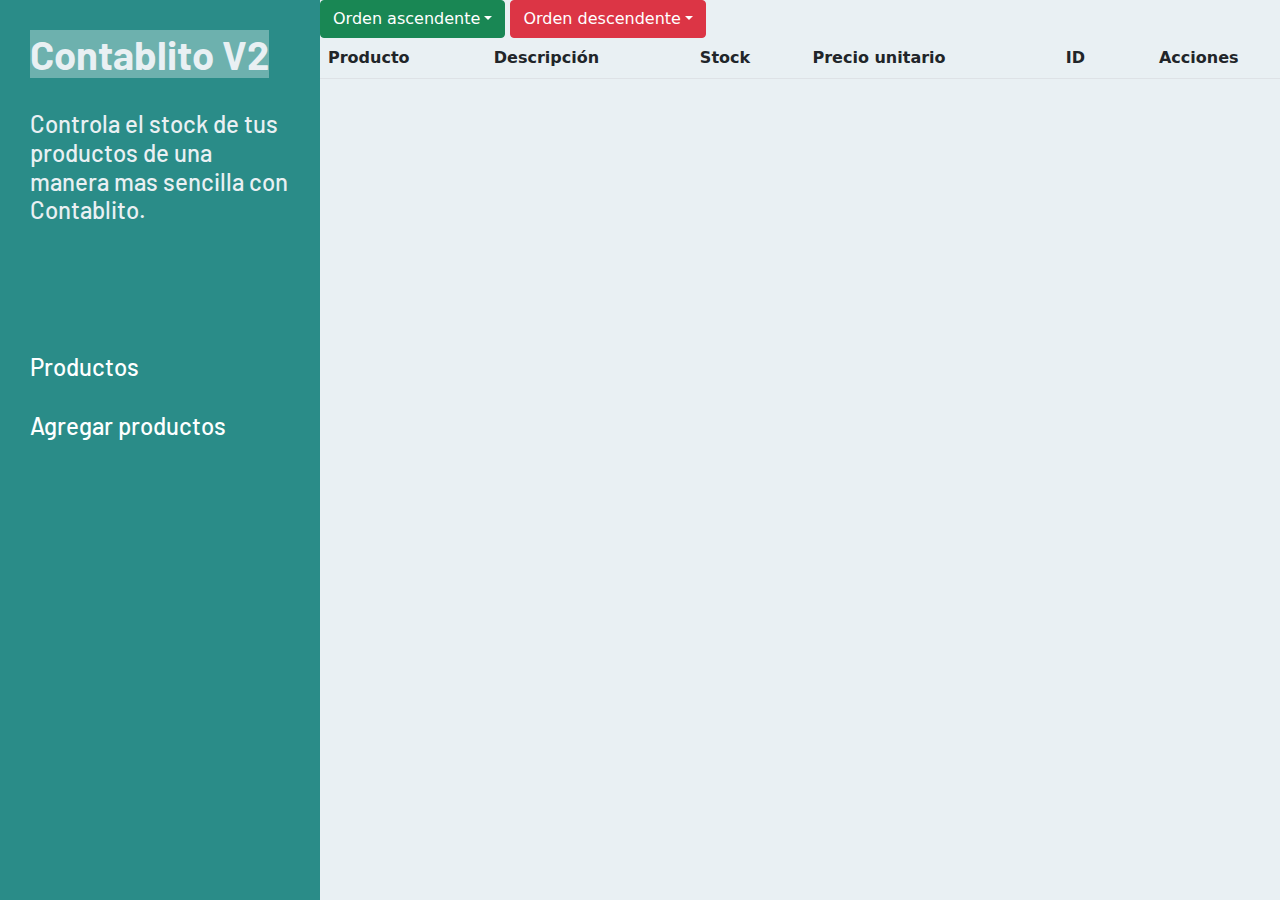
==== index.html @ c503e254 "Validacion de formulario y localStorage" ====
<!DOCTYPE html>
<html lang="en">

<head>
    <meta charset="UTF-8">
    <meta http-equiv="X-UA-Compatible" content="IE=edge">
    <meta name="viewport" content="width=device-width, initial-scale=1.0">
    <title>Contablito V2</title>
    <link rel="stylesheet" href="style.css">
    <link rel="stylesheet" href="bootstrap/bootstrap.min.css">
    <link rel="stylesheet" href="fontAwesome/all.css">
</head>

<body>
<nav id="navbar">
        <div id="navbar__title">
            <h1> <strong id="xd"> Contablito V2</strong> </h1> <br>
            <h4>Controla el stock de tus productos de una manera mas sencilla con Contablito.</h4>
        </div>

        <div id="navbar__products">
            <div class="navbar__products__anchor">
                <a href="index.html">
                    <h4>Productos</h4>
                </a>
            </div>
            <div class="navbar__products__anchor">
                <a href="add_products.html">
                    <h4 id="navbar__products__add">Agregar productos </h4>
                </a>
            </div>
        </div>

        </nav>

        <main id="container">

            <div class="btn-group">
                <button type="button" class="btn btn-success dropdown-toggle" data-bs-toggle="dropdown" aria-expanded="false">
                  Orden ascendente</button>
                <ul class="dropdown-menu">
                    <li><a class="dropdown-item" href="#">Nombre</a></li>
                    <li><a class="dropdown-item" href="#">ID</a></li>
                    <li><a class="dropdown-item" href="#">Precio</a></li>
                    <li><hr class="dropdown-divider"></li>
                    <li><a class="dropdown-item" href="#">Limpiar filtros</a></li>
                </ul>
              </div>
            <div class="btn-group">
                <button type="button" class="btn btn-danger dropdown-toggle" data-bs-toggle="dropdown" aria-expanded="false">
                  Orden descendente</button>
                <ul class="dropdown-menu">
                  <li><a class="dropdown-item" href="#">Nombre</a></li>
                  <li><a class="dropdown-item" href="#">ID</a></li>
                  <li><a class="dropdown-item" href="#">Precio</a></li>
                  <li><hr class="dropdown-divider"></li>
                  <li><a class="dropdown-item" href="#">Limpiar filtros</a></li>
                </ul>
              </div>
              

            <table class="table table-striped fondo">
                <thead>
                    <tr>
                        <th scope="col">Producto</th>
                        <th scope="col">Descripción</th>
                        <th scope="col">Stock</th>
                        <th scope="col">Precio unitario</th>
                        <th scope="col">ID</th>
                        <th class="text-center">Acciones</th>
                    </tr>
                </thead>
                <tbody id="tabla">
                    <!-- <tr class="filas">
                        
                        <td>Tornillos</td>
                        <td>Tornillos de 3mm</td>
                        <td>37</td>
                        <td class="text-right"> $10</td>
                        <td class="identificadores">332</td>
                        <td class="text-center"> <button type="button" class="btn btn-success">Editar</button>
                            <button type="button" class="btn btn-danger">Eliminar</button>
                        </td>
                    </tr> -->
                </tbody>
            </table>
        </main>

            <script src="fontAwesome/all.min.js"></script>
            <script src="bootstrap/bootstrap.bundle.min.js"></script>
            <script src="script.js"></script>
</body>

</html>
---- style.css ----
@import url('https://fonts.googleapis.com/css2?family=Barlow:wght@100;300;600;900&display=swap');

nav {
    font-family: 'Barlow', sans-serif;
}

body {
    display: flex;
    
}

#navbar {
    background: #2a8c88;
    height: 100vh;
    width: 25%;
}
#container {
    
    background: #e9f0f3;
    height: 100vh;
    width: 75%;
}

#navbar__title {
    color: #e9f0f3;
    position: relative;
    top: 30px;
    margin: auto 30px;
}


#navbar__products {
    position: relative;
    top: 150px;
    left: 30px;
}
#navbar__products h4 {
    color: #fdffff;
}
#navbar__products h4:hover {
    color: rgb(221, 221, 18);
}

#navbar__products__add {
    margin-top: 30px;
}

#navbar__products a {
    text-decoration: none;
}

.navbar__products__anchor {
    width: 400px;
}

.navbar__products__anchor:hover {
    background: #055552;
    
}

#xd {
    background-color: #6db1ae;
}

#form__container {
    position: absolute;
    font-family: 'Barlow', sans-serif;
    top: 15%;
    left: 43%;
    box-shadow: 0px 10px 10px -6px black;
    border-radius: 15px;
    height: 630px;
    width: 800px;
    background-color: #ffffff;
}

input[type=number]::-webkit-inner-spin-button, 
    input[type=number]::-webkit-outer-spin-button { 
    -webkit-appearance: none; 
      margin: 0; 
}

.form__container__child {
    position: relative;
    left: 20px;
    top:40px;
    margin-top: 10px;
}

.form__container__input {
    width: 760px;
    border: none;
    outline: none;
    border-bottom: 2px solid black;
}

.page__logo {
    position: relative;
    top: 20px;
    left: 350px;
}

#form__title {
    position: absolute;
    top: 70px;
    left: 1080px;
}


  .form__container__button {
    position: relative;
    left: 20px;
    top:60px;
    margin-top: 10px;
  }
  .submit {
      width: 760px;
      border: none;
      background:#2a8c88 ;
      font-size:x-large;
      font-weight:600;
      color: #ffffff;
      height: 50px;
  }

  .submit:hover {
      color:rgb(221, 221, 18);
      background-color: #055552;
  }
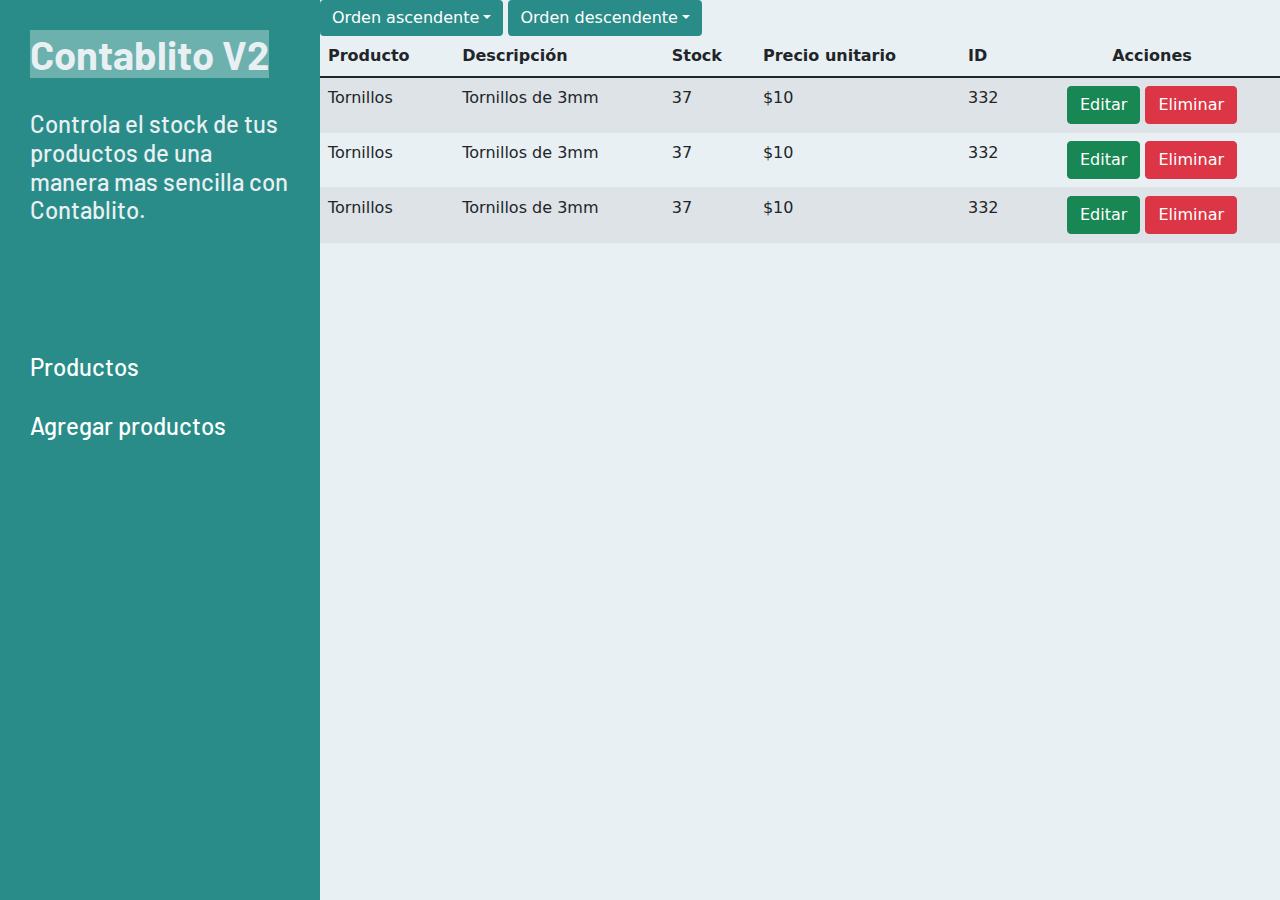
==== commit 2bcfdf13: "Arreglando estilos" ====
--- a/index.html
+++ b/index.html
@@ -36,7 +36,7 @@
         <main id="container">
 
             <div class="btn-group">
-                <button type="button" class="btn btn-success dropdown-toggle" data-bs-toggle="dropdown" aria-expanded="false">
+                <button type="button" style="background-color: #2a8c88 ; color: #fff; border: none;" class="btn btn-success dropdown-toggle" data-bs-toggle="dropdown" aria-expanded="false">
                   Orden ascendente</button>
                 <ul class="dropdown-menu">
                     <li><a class="dropdown-item" href="#">Nombre</a></li>
@@ -47,7 +47,7 @@
                 </ul>
               </div>
             <div class="btn-group">
-                <button type="button" class="btn btn-danger dropdown-toggle" data-bs-toggle="dropdown" aria-expanded="false">
+                <button type="button"  style="background-color: #2a8c88 ; color: #fff; border: none;" class="btn btn-success dropdown-toggle" data-bs-toggle="dropdown" aria-expanded="false">
                   Orden descendente</button>
                 <ul class="dropdown-menu">
                   <li><a class="dropdown-item" href="#">Nombre</a></li>
@@ -59,7 +59,7 @@
               </div>
               
 
-            <table class="table table-striped fondo">
+            <table class="table table-striped fondo table-hover">
                 <thead>
                     <tr>
                         <th scope="col">Producto</th>
@@ -71,7 +71,7 @@
                     </tr>
                 </thead>
                 <tbody id="tabla">
-                    <!-- <tr class="filas">
+                    <tr class="filas">
                         
                         <td>Tornillos</td>
                         <td>Tornillos de 3mm</td>
@@ -81,7 +81,27 @@
                         <td class="text-center"> <button type="button" class="btn btn-success">Editar</button>
                             <button type="button" class="btn btn-danger">Eliminar</button>
                         </td>
-                    </tr> -->
+                    </tr><tr class="filas">
+                        
+                        <td>Tornillos</td>
+                        <td>Tornillos de 3mm</td>
+                        <td>37</td>
+                        <td class="text-right"> $10</td>
+                        <td class="identificadores">332</td>
+                        <td class="text-center"> <button type="button" class="btn btn-success">Editar</button>
+                            <button type="button" class="btn btn-danger">Eliminar</button>
+                        </td>
+                    </tr><tr class="filas">
+                        
+                        <td>Tornillos</td>
+                        <td>Tornillos de 3mm</td>
+                        <td>37</td>
+                        <td class="text-right"> $10</td>
+                        <td class="identificadores">332</td>
+                        <td class="text-center"> <button type="button" class="btn btn-success">Editar</button>
+                            <button type="button" class="btn btn-danger">Eliminar</button>
+                        </td>
+                    </tr>
                 </tbody>
             </table>
         </main>
--- a/style.css
+++ b/style.css
@@ -15,10 +15,10 @@
     width: 25%;
 }
 #container {
-    
     background: #e9f0f3;
     height: 100vh;
     width: 75%;
+    overflow: auto;
 }
 
 #navbar__title {
@@ -58,7 +58,7 @@
     
 }
 
-#xd {
+#xd  {
     background-color: #6db1ae;
 }
 
@@ -73,6 +73,7 @@
     width: 800px;
     background-color: #ffffff;
 }
+
 
 input[type=number]::-webkit-inner-spin-button, 
     input[type=number]::-webkit-outer-spin-button { 
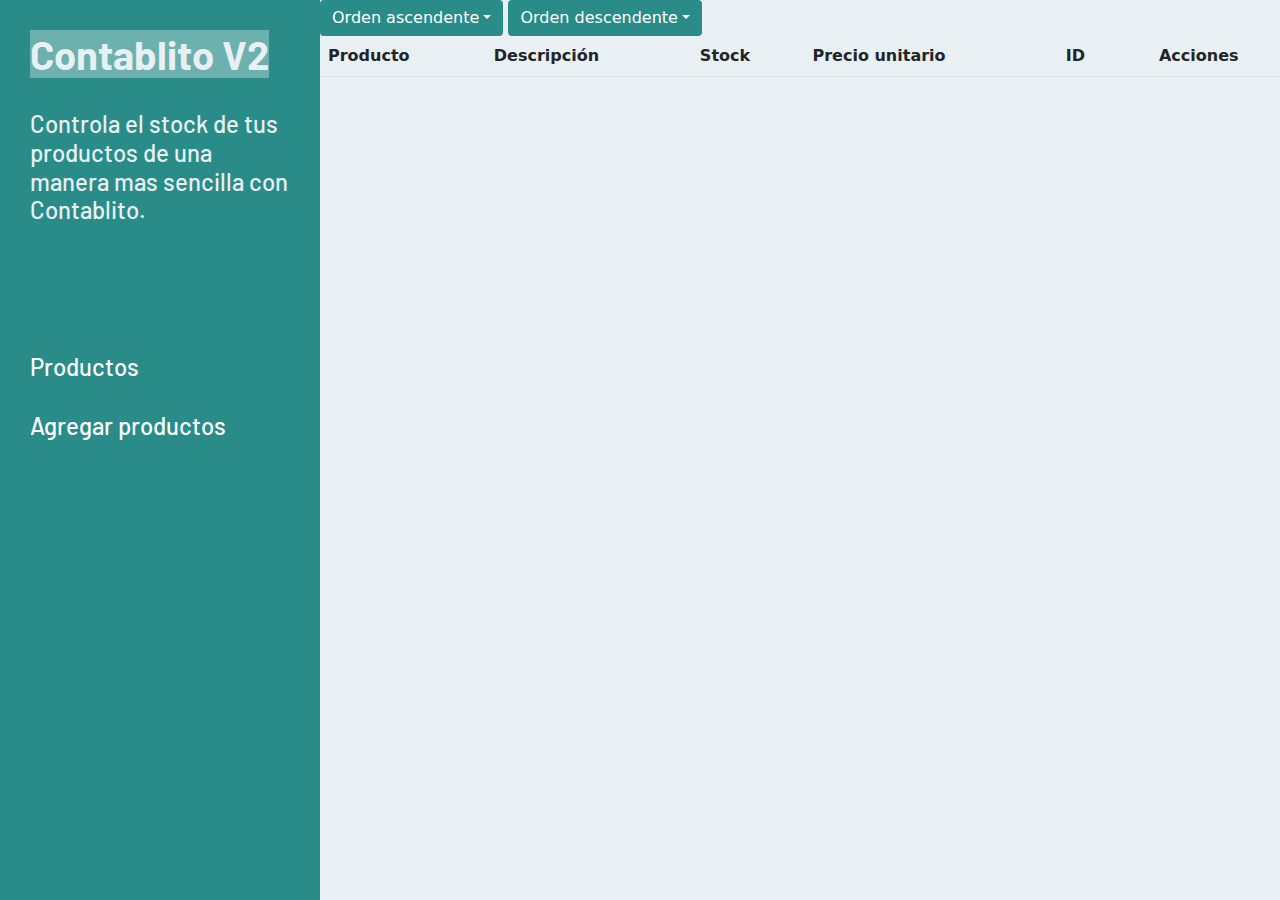
==== commit ec331071: "Funcion de agregar: Lista" ====
--- a/index.html
+++ b/index.html
@@ -59,7 +59,7 @@
               </div>
               
 
-            <table class="table table-striped fondo table-hover">
+            <table class="table table-striped fondo table-hover" id="tabla">
                 <thead>
                     <tr>
                         <th scope="col">Producto</th>
@@ -70,8 +70,8 @@
                         <th class="text-center">Acciones</th>
                     </tr>
                 </thead>
-                <tbody id="tabla">
-                    <tr class="filas">
+                <tbody id="tbody">
+                    <!-- <tr class="filas">
                         
                         <td>Tornillos</td>
                         <td>Tornillos de 3mm</td>
@@ -81,34 +81,15 @@
                         <td class="text-center"> <button type="button" class="btn btn-success">Editar</button>
                             <button type="button" class="btn btn-danger">Eliminar</button>
                         </td>
-                    </tr><tr class="filas">
-                        
-                        <td>Tornillos</td>
-                        <td>Tornillos de 3mm</td>
-                        <td>37</td>
-                        <td class="text-right"> $10</td>
-                        <td class="identificadores">332</td>
-                        <td class="text-center"> <button type="button" class="btn btn-success">Editar</button>
-                            <button type="button" class="btn btn-danger">Eliminar</button>
-                        </td>
-                    </tr><tr class="filas">
-                        
-                        <td>Tornillos</td>
-                        <td>Tornillos de 3mm</td>
-                        <td>37</td>
-                        <td class="text-right"> $10</td>
-                        <td class="identificadores">332</td>
-                        <td class="text-center"> <button type="button" class="btn btn-success">Editar</button>
-                            <button type="button" class="btn btn-danger">Eliminar</button>
-                        </td>
-                    </tr>
+                    </tr> -->
                 </tbody>
             </table>
         </main>
 
             <script src="fontAwesome/all.min.js"></script>
             <script src="bootstrap/bootstrap.bundle.min.js"></script>
-            <script src="script.js"></script>
+            <script src="index.js"></script>
+            <script src="add_products.js"></script>
 </body>
 
 </html>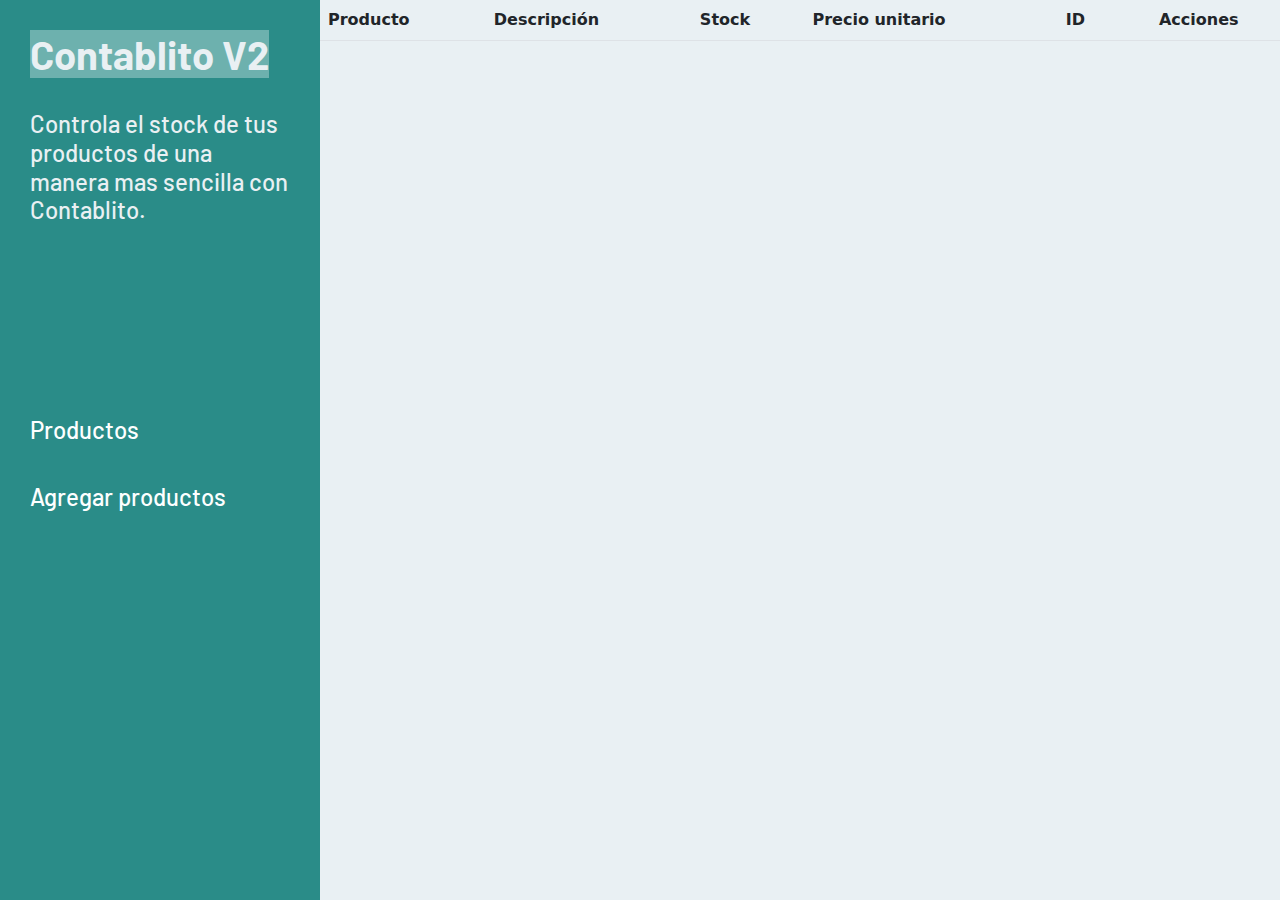
==== commit 0ce09012: "Responsive terminado" ====
--- a/index.html
+++ b/index.html
@@ -12,7 +12,7 @@
 </head>
 
 <body>
-<nav id="navbar">
+    <nav id="navbar">
         <div id="navbar__title">
             <h1> <strong id="xd"> Contablito V2</strong> </h1> <br>
             <h4>Controla el stock de tus productos de una manera mas sencilla con Contablito.</h4>
@@ -31,34 +31,10 @@
             </div>
         </div>
 
-        </nav>
+    </nav>
 
-        <main id="container">
-
-            <div class="btn-group">
-                <button type="button" style="background-color: #2a8c88 ; color: #fff; border: none;" class="btn btn-success dropdown-toggle" data-bs-toggle="dropdown" aria-expanded="false">
-                  Orden ascendente</button>
-                <ul class="dropdown-menu">
-                    <li><a class="dropdown-item" href="#">Nombre</a></li>
-                    <li><a class="dropdown-item" href="#">ID</a></li>
-                    <li><a class="dropdown-item" href="#">Precio</a></li>
-                    <li><hr class="dropdown-divider"></li>
-                    <li><a class="dropdown-item" href="#">Limpiar filtros</a></li>
-                </ul>
-              </div>
-            <div class="btn-group">
-                <button type="button"  style="background-color: #2a8c88 ; color: #fff; border: none;" class="btn btn-success dropdown-toggle" data-bs-toggle="dropdown" aria-expanded="false">
-                  Orden descendente</button>
-                <ul class="dropdown-menu">
-                  <li><a class="dropdown-item" href="#">Nombre</a></li>
-                  <li><a class="dropdown-item" href="#">ID</a></li>
-                  <li><a class="dropdown-item" href="#">Precio</a></li>
-                  <li><hr class="dropdown-divider"></li>
-                  <li><a class="dropdown-item" href="#">Limpiar filtros</a></li>
-                </ul>
-              </div>
-              
-
+    <main id="container">
+        <div class="table-responsive">
             <table class="table table-striped fondo table-hover" id="tabla">
                 <thead>
                     <tr>
@@ -84,12 +60,13 @@
                     </tr> -->
                 </tbody>
             </table>
-        </main>
+        </div>
+    </main>
 
-            <script src="fontAwesome/all.min.js"></script>
-            <script src="bootstrap/bootstrap.bundle.min.js"></script>
-            <script src="index.js"></script>
-            <script src="add_products.js"></script>
+    <script src="fontAwesome/all.min.js"></script>
+    <script src="bootstrap/bootstrap.bundle.min.js"></script>
+    <script src="index.js"></script>
+
 </body>
 
 </html>--- a/style.css
+++ b/style.css
@@ -6,41 +6,67 @@
 
 body {
     display: flex;
-    
 }
 
 #navbar {
+    display: flex;
+    flex-direction: column;
+    justify-content: space-between;
+    align-items: center;
+    padding: 30px;
     background: #2a8c88;
     height: 100vh;
     width: 25%;
-}
+    overflow: hidden;
+}
+
 #container {
     background: #e9f0f3;
+    display: flex;
+    flex-direction: column;
+    flex-wrap: wrap;
     height: 100vh;
     width: 75%;
     overflow: auto;
 }
+.add__container {
+    background: #e9f0f3;
+    display: flex;
+    flex-direction: column;
+    justify-content: center;
+    align-items: center;
+    flex-wrap: wrap;
+    height: 100vh;
+    width: 75%;
+    overflow: hidden;
+}
+
 
 #navbar__title {
     color: #e9f0f3;
-    position: relative;
-    top: 30px;
-    margin: auto 30px;
 }
 
 
 #navbar__products {
-    position: relative;
-    top: 150px;
-    left: 30px;
-}
+    display: flex;
+    flex-direction: column;
+    flex-wrap: wrap;
+    margin-bottom: 350px;
+    width: 100%;
+}
+
 #navbar__products h4 {
     color: #fdffff;
 }
+
 #navbar__products h4:hover {
     color: rgb(221, 221, 18);
 }
 
+#navbar__products h4:active {
+    color: rgb(243, 243, 16);
+}
+
 #navbar__products__add {
     margin-top: 30px;
 }
@@ -50,82 +76,143 @@
 }
 
 .navbar__products__anchor {
-    width: 400px;
-}
-
-.navbar__products__anchor:hover {
-    background: #055552;
-    
-}
-
-#xd  {
+    width: 100%
+}
+
+
+#xd {
     background-color: #6db1ae;
 }
 
 #form__container {
-    position: absolute;
     font-family: 'Barlow', sans-serif;
-    top: 15%;
-    left: 43%;
+    margin: 2% auto;
+    display: flex;
+    flex-direction: column;
+    flex-wrap: wrap;
+    justify-content: center;
+    align-items: center;
     box-shadow: 0px 10px 10px -6px black;
     border-radius: 15px;
-    height: 630px;
-    width: 800px;
+    height: 600px;
+    width: 65%;
+    
     background-color: #ffffff;
 }
 
 
-input[type=number]::-webkit-inner-spin-button, 
-    input[type=number]::-webkit-outer-spin-button { 
-    -webkit-appearance: none; 
-      margin: 0; 
+input[type=number]::-webkit-inner-spin-button,
+input[type=number]::-webkit-outer-spin-button {
+    -webkit-appearance: none;
+    margin: 0;
+}
+
+form {
+    width: 100%;
+    display: flex;
+    flex-direction: column;
+    flex-wrap: wrap;
+    justify-content: center;
+    align-items: center;
 }
 
 .form__container__child {
-    position: relative;
-    left: 20px;
-    top:40px;
+    width: 90%;
     margin-top: 10px;
 }
 
 .form__container__input {
-    width: 760px;
+    width: 100%;
     border: none;
     outline: none;
     border-bottom: 2px solid black;
 }
 
-.page__logo {
-    position: relative;
-    top: 20px;
-    left: 350px;
-}
 
 #form__title {
-    position: absolute;
-    top: 70px;
-    left: 1080px;
-}
-
-
-  .form__container__button {
-    position: relative;
-    left: 20px;
-    top:60px;
-    margin-top: 10px;
-  }
-  .submit {
-      width: 760px;
-      border: none;
-      background:#2a8c88 ;
-      font-size:x-large;
-      font-weight:600;
-      color: #ffffff;
-      height: 50px;
-  }
-
-  .submit:hover {
-      color:rgb(221, 221, 18);
-      background-color: #055552;
-  }
-
+    display: flex;
+    justify-content: center;
+    
+}
+
+label {
+    width: 100%;
+}
+
+.form__container__button {
+    width: 90%;
+
+    margin-top: 2%;
+}
+
+.submit {
+    width: 100%;
+    border: none;
+    border-radius: 3px;
+    background: #2a8c88;
+    font-size: x-large;
+    font-weight: 600;
+    color: #ffffff;
+    height: 50px;
+}
+
+.submit:hover {
+    color: rgb(221, 221, 18);
+    background-color: #055552;
+}
+
+@media screen and (max-width:1600px) { 
+    #form__container{
+        width: 70%;
+    }
+}
+
+
+@media screen and (max-width:1500px) { 
+    #form__container{
+        width: 80%;
+    }
+}
+
+@media screen and (max-width:1400px) { 
+    #form__container{
+        width: 90%;
+    }
+}
+
+
+@media screen and (max-width:700px) {
+    body {
+        flex-direction: column;
+    }
+    #navbar {
+        width: 100%;
+        height: 260px
+    }
+    #container {
+        width: 100%;
+    }
+    .add__container {
+        width: 100%;
+    }
+    #form__container {
+        width: 90%;
+    }
+
+    #navbar__title h1 {
+        font-size: 23px;
+    }
+    #navbar__title h4 {
+        font-size: 18px;
+        margin-bottom: 40px;
+    }
+
+    #navbar__products h4 {
+        font-size: 18px;
+
+    }
+    #navbar__products__add {
+        margin-top: 10px;
+    }
+}
+
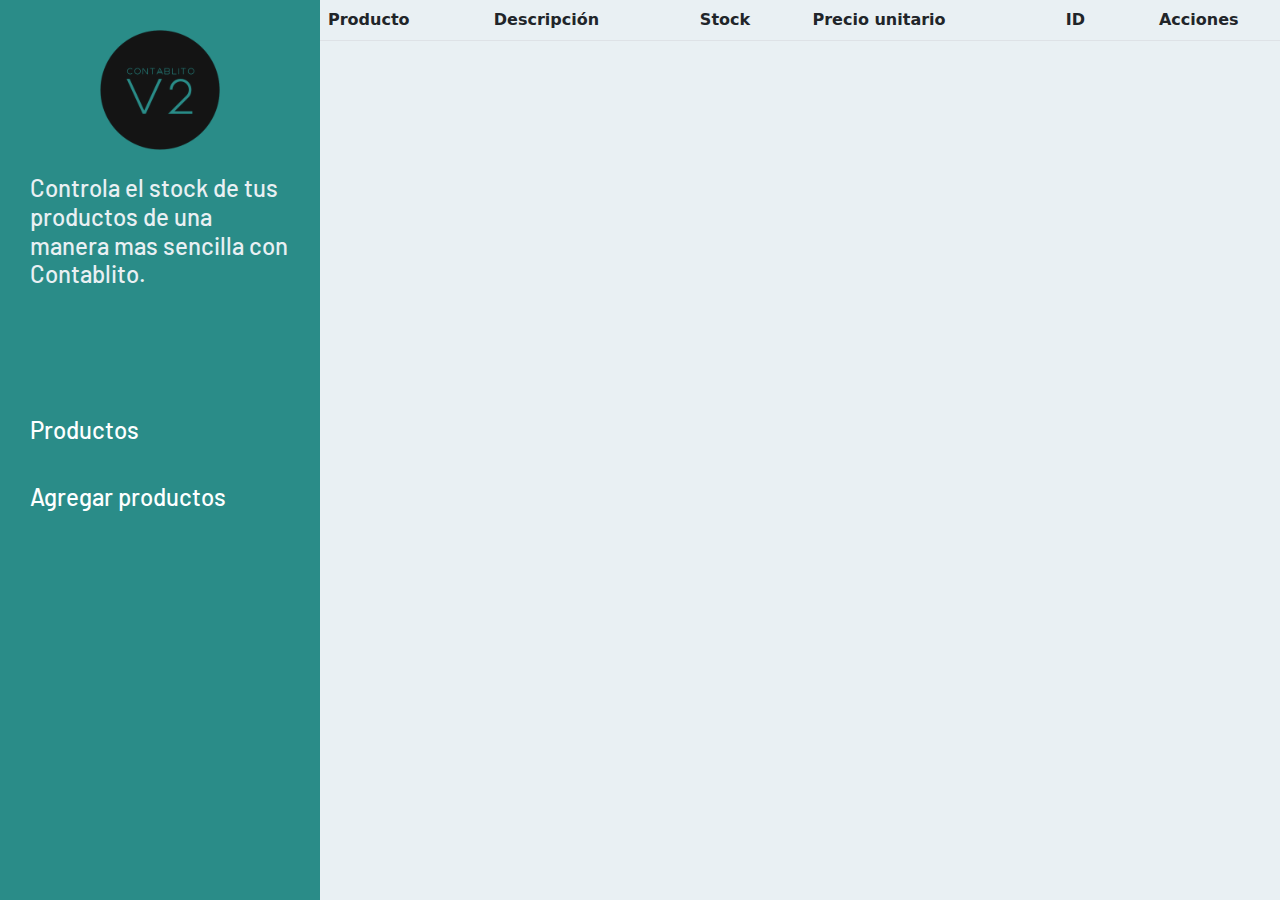
==== commit f5abcba7: "Funcion de editar terminada." ====
--- a/index.html
+++ b/index.html
@@ -14,7 +14,7 @@
 <body>
     <nav id="navbar">
         <div id="navbar__title">
-            <h1> <strong id="xd"> Contablito V2</strong> </h1> <br>
+             <img class="navbar__img" src="img/Contablito__logo.jpeg" alt="" height="150px" width="150px"> <br>
             <h4>Controla el stock de tus productos de una manera mas sencilla con Contablito.</h4>
         </div>
 
--- a/style.css
+++ b/style.css
@@ -44,6 +44,8 @@
 
 #navbar__title {
     color: #e9f0f3;
+    display: flex;
+    flex-direction: column;
 }
 
 
@@ -79,6 +81,10 @@
     width: 100%
 }
 
+.navbar__img {
+    justify-content: center;
+    align-self: center;
+}
 
 #xd {
     background-color: #6db1ae;
@@ -165,6 +171,10 @@
     #form__container{
         width: 70%;
     }
+    .navbar__img {
+        width: 130px;
+        height: 130px;
+    }
 }
 
 
@@ -172,6 +182,10 @@
     #form__container{
         width: 80%;
     }
+    .navbar__img {
+        width: 120px;
+        height: 120px;
+    }
 }
 
 @media screen and (max-width:1400px) { 
@@ -181,13 +195,13 @@
 }
 
 
-@media screen and (max-width:700px) {
+@media screen and (max-width:845px) {
     body {
         flex-direction: column;
     }
     #navbar {
         width: 100%;
-        height: 260px
+        height: 290px
     }
     #container {
         width: 100%;
@@ -214,5 +228,9 @@
     #navbar__products__add {
         margin-top: 10px;
     }
-}
-
+    .navbar__img {
+        width: 80px;
+        height: 80px;
+    }
+}
+
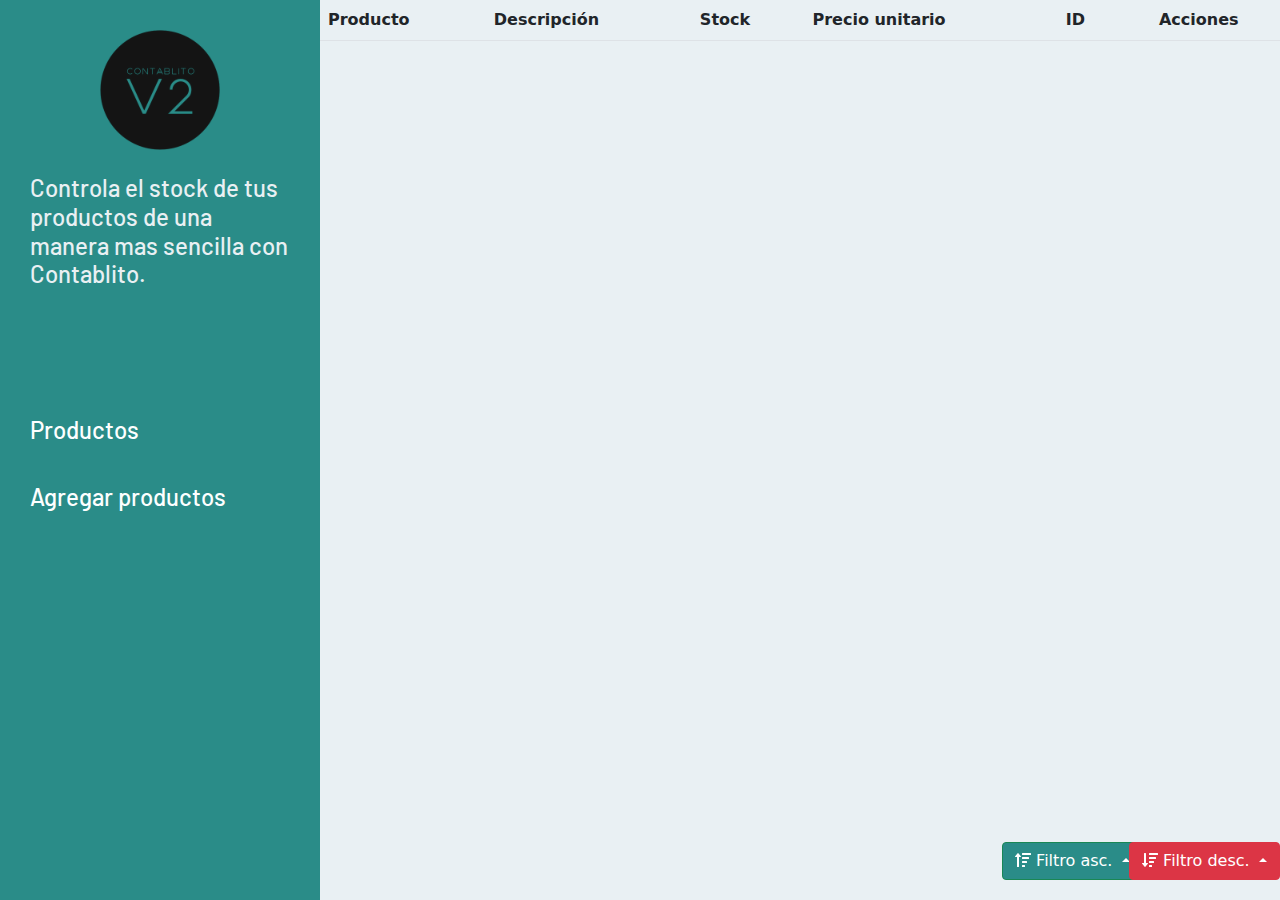
==== commit 547261e0: "Contablito terminado" ====
--- a/index.html
+++ b/index.html
@@ -61,6 +61,31 @@
                 </tbody>
             </table>
         </div>
+
+        <div class="filtros">
+        <div class="btn-group dropup me-5" id="filter__button__1">
+            <button type="button" class="btn btn-success dropdown-toggle" style="background-color: #2a8c88!important;" data-bs-toggle="dropdown" aria-expanded="false">
+                <i class="fas fa-sort-amount-up"></i> Filtro asc.
+            </button>
+            <ul class="dropdown-menu">
+              <li><a class="dropdown-item active asc__filter" href="#">Prdocuto</a></li>
+              <li><a class="dropdown-item asc__filter" href="#">Stock</a></li>
+              <li><a class="dropdown-item asc__filter" href="#">Precio</a></li>
+            </ul>
+          </div>
+
+          <div class="btn-group dropup ms-5" id="filter__button__2">
+            <button type="button" class="btn btn-danger dropdown-toggle"  data-bs-toggle="dropdown" aria-expanded="false">
+                <i class="fas fa-sort-amount-down"></i> Filtro desc.
+            </button>
+            <ul class="dropdown-menu">
+                <li> <a href="#" class="dropdown-item active desc__filter">Producto</a></li>
+                <li> <a href="#" class="dropdown-item desc__filter">Stock</a></li>
+              <li> <a href="#" class="dropdown-item desc__filter"> Precio</a></li>
+            </ul>
+          </div>
+        </div>
+
     </main>
 
     <script src="fontAwesome/all.min.js"></script>
--- a/style.css
+++ b/style.css
@@ -167,6 +167,25 @@
     background-color: #055552;
 }
 
+#filter__button__1{
+    width: 8%;
+    
+}
+
+#filter__button__2 {
+    width: 8%;
+}
+
+.filtros {
+    position: fixed;
+    display: flex;
+    justify-content: flex-end;
+    margin-right: 60px;
+    bottom: 20px;
+    right:60px
+    
+}
+
 @media screen and (max-width:1600px) { 
     #form__container{
         width: 70%;
@@ -234,3 +253,23 @@
     }
 }
 
+@media screen and (max-width:400px) {
+    .add__container {
+        flex-wrap: nowrap;
+    }
+    #navbar {
+        height: 300px
+    }
+    #navbar__title h4{
+        font-size: 16px;
+    }
+   
+}
+
+@media screen and  (max-width:320px){
+    #titulo {
+        margin-top: 40px !important;
+    }
+    
+}
+
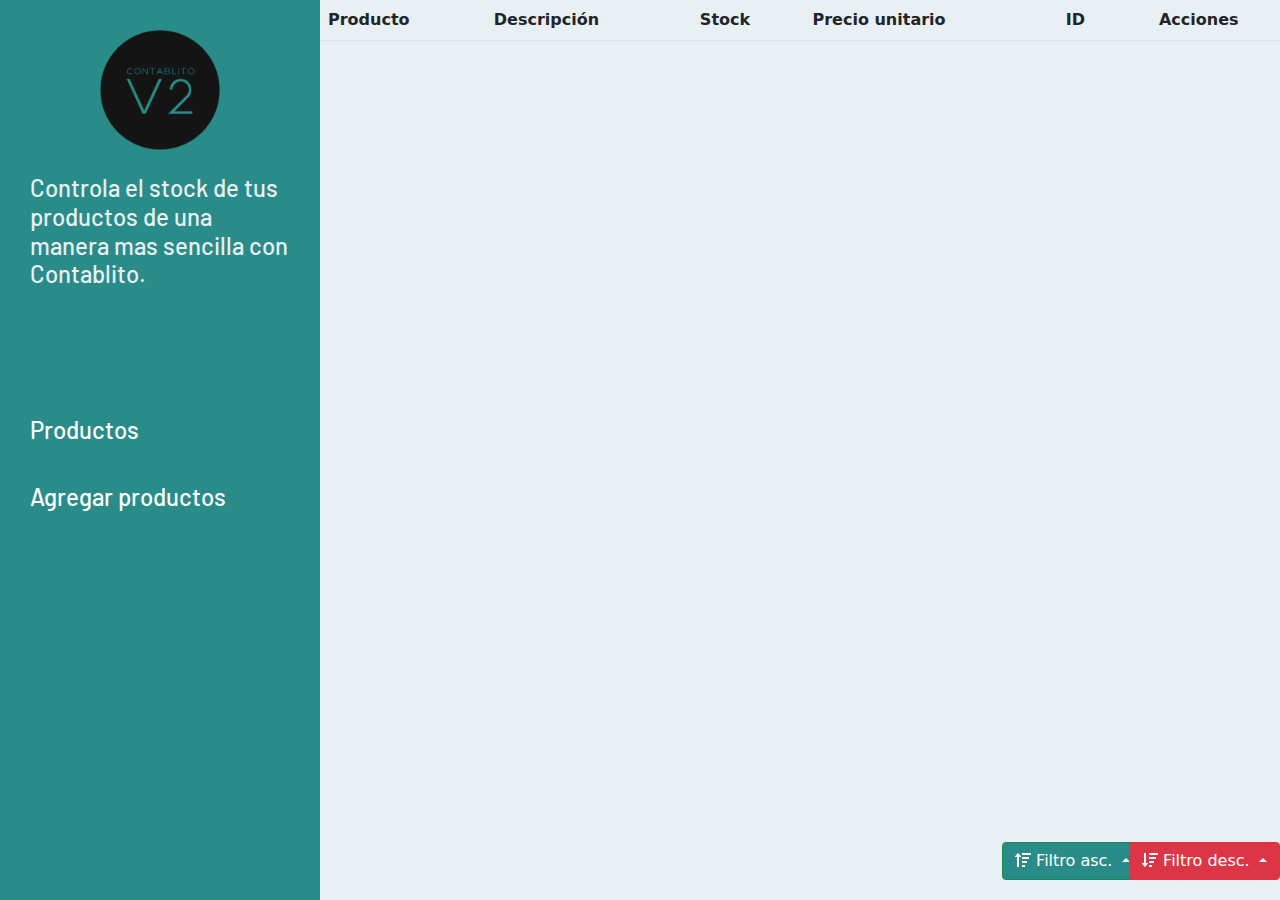
==== commit 90a9cc70: "Contablito terminado" ====
--- a/index.html
+++ b/index.html
@@ -47,17 +47,6 @@
                     </tr>
                 </thead>
                 <tbody id="tbody">
-                    <!-- <tr class="filas">
-                        
-                        <td>Tornillos</td>
-                        <td>Tornillos de 3mm</td>
-                        <td>37</td>
-                        <td class="text-right"> $10</td>
-                        <td class="identificadores">332</td>
-                        <td class="text-center"> <button type="button" class="btn btn-success">Editar</button>
-                            <button type="button" class="btn btn-danger">Eliminar</button>
-                        </td>
-                    </tr> -->
                 </tbody>
             </table>
         </div>
@@ -85,7 +74,9 @@
             </ul>
           </div>
         </div>
-
+        <div id="alert">
+            
+        </div>
     </main>
 
     <script src="fontAwesome/all.min.js"></script>
